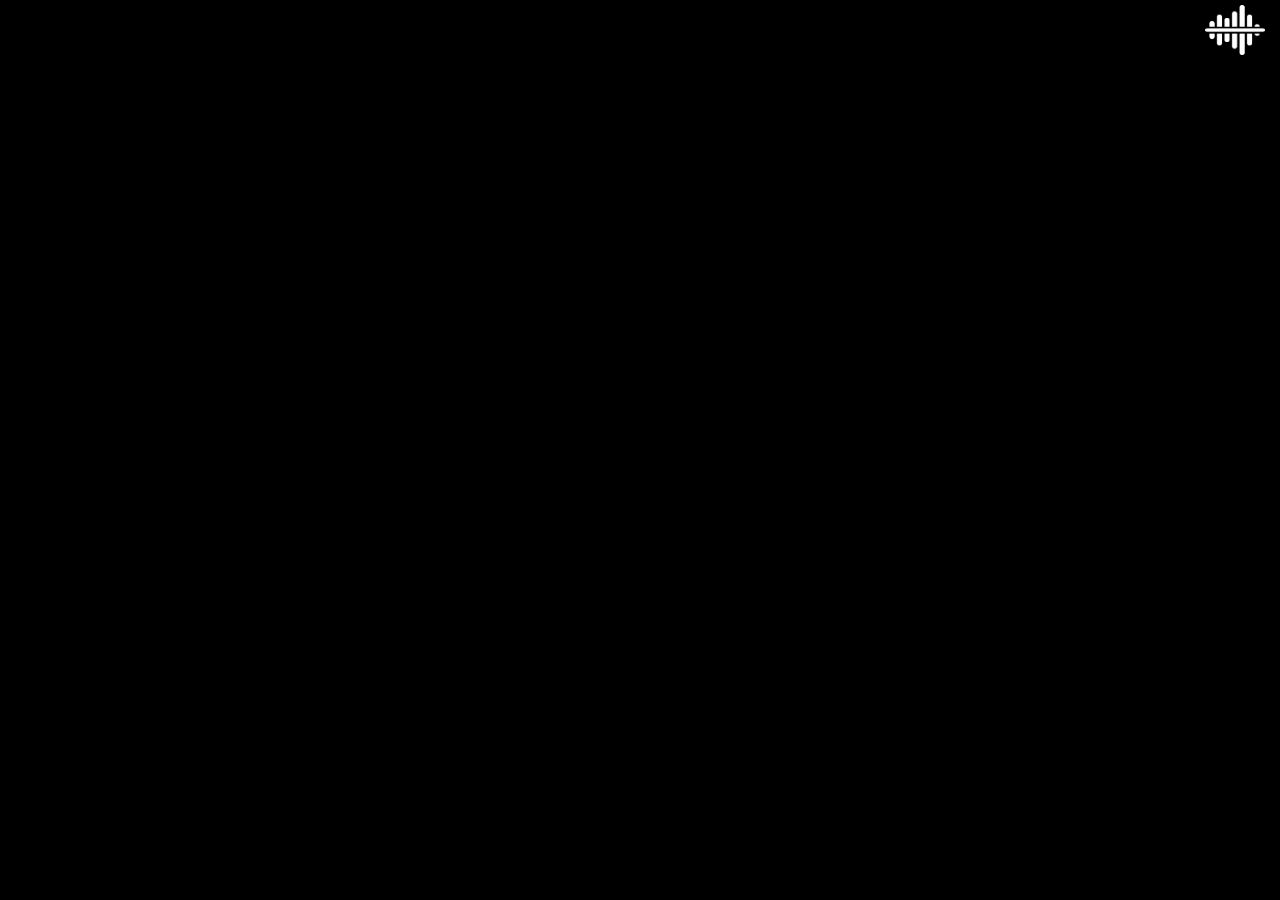
==== characters.html @ 4c678548 "asd" ====
<!DOCTYPE html>
<html lang="en">
  <head>
    <meta charset="UTF-8" />
    <meta http-equiv="X-UA-Compatible" content="IE=edge" />
    <meta name="viewport" content="width=device-width, initial-scale=1.0" />
    <title>Document</title>
    <link rel="stylesheet" href="css/characters.css" />
  </head>
  <body>
    <div class="slide_wrapper">
      <div class="sound" id="sound">
        <img src="/media/image/muted.png" alt="" id="muted" />
        <img src="/media/image/sound.png" alt="" id="sound" />
      </div>
      <div class="slides" id="slides">
        <div class="slide">
          <div class="video_wrapper" style="position: absolute">
            <video class="intro video" autoplay muted loop id="video">
              <source src="media/video/intro.mp4" />
            </video>
          </div>
        </div>
        <div class="slide" id="legolas">
          <div class="left">
            <img src="/media/image/legolas.jpg" alt="" />
            <div class="left_gradient"></div>
            <div class="data">
              <p>
                Legolas was a Sindar Elf who was part of the Fellowship of the
                Ring in the Third Age. Son of the Elvenking Thranduil of
                Mirkwood, Legolas was Mirkwood's prince, a messenger, and a
                master archer.
              </p>
              <div class="triangle"></div>
            </div>
          </div>
          <div class="middle">
            <p>L</p>
            <p>E</p>
            <p>G</p>
            <p>O</p>
            <p>L</p>
            <p>A</p>
            <p>S</p>
          </div>
          <div class="right">
            <video class="video" muted autoplay loop>
              <source src="media/video/legolas.mp4" />
            </video>
            <div class="right_gradient"></div>
          </div>
        </div>
        <div class="slide">
          <div class="left">
            <img src="/media/image/gandalf.jpg" alt="" />
            <div class="left_gradient"></div>
            <div class="data">
              <p>
                Gandalf the Grey, later known as Gandalf the White, and
                originally named Olórin, was an Istar (Wizard), dispatched to
                Middle-earth in the Third Age to combat the threat of Sauron.
              </p>
              <div class="triangle"></div>
            </div>
          </div>
          <div class="middle">
            <p>G</p>
            <p>A</p>
            <p>N</p>
            <p>D</p>
            <p>A</p>
            <p>L</p>
            <p>F</p>
          </div>
          <div class="right">
            <video class="video" muted autoplay loop>
              <source src="media/video/gandalf.mp4" />
            </video>
            <div class="right_gradient"></div>
          </div>
        </div>
        <div class="slide">
          <div class="left">
            <img src="/media/image/Aragorn.webp" alt="" />
            <div class="left_gradient"></div>
            <div class="data">
              <p>
                Aragorn II, son of Arathorn II and Gilraen, also known as
                Elessar and Strider, was the 16th and last Chieftain of the
                Dúnedain of the North; later crowned King Elessar Telcontar ,
                the 26th King of Arnor, 35th King of Gondor and first High King
                of Gondor and Arnor since the short reign of Isildur.
              </p>
              <div class="triangle"></div>
            </div>
          </div>
          <div class="middle">
            <p>A</p>
            <p>R</p>
            <p>A</p>
            <p>G</p>
            <p>O</p>
            <p>R</p>
            <p>N</p>
          </div>
          <div class="right">
            <video class="video" muted autoplay loop>
              <source src="media/video/aragorn.mp4" />
            </video>
            <div class="right_gradient"></div>
          </div>
        </div>
        <div class="slide">
          <div class="left">
            <img src="/media/image/Frodo.webp" alt="" />
            <div class="left_gradient"></div>
            <div class="data">
              <p>
                Frodo Baggins, son of Drogo Baggins, was a hobbit of the Shire
                in the late Third Age. He is commonly considered Tolkien's most
                renowned character for his leading role in the Quest of the
                Ring.
              </p>
              <div class="triangle"></div>
            </div>
          </div>
          <div class="middle">
            <p>F</p>
            <p>R</p>
            <p>O</p>
            <p>D</p>
            <p>O</p>
          </div>
          <div class="right">
            <video class="video" muted autoplay loop>
              <source src="media/video/frodo.mp4" />
            </video>
            <div class="right_gradient"></div>
          </div>
        </div>
        <div class="slide">
          <div class="left">
            <img src="/media/image/Bilbo.webp" alt="" />
            <div class="left_gradient"></div>
            <div class="data">
              <p>
                Bilbo Baggins was a Hobbit of the Shire, the main protagonist of
                The Hobbit and a secondary character in The Lord of the Rings.
              </p>
              <div class="triangle"></div>
            </div>
          </div>
          <div class="middle">
            <p>B</p>
            <p>I</p>
            <p>L</p>
            <p>B</p>
            <p>O</p>
          </div>
          <div class="right">
            <video class="video" muted autoplay loop>
              <source src="media/video/bilbo.mp4" />
            </video>
            <div class="right_gradient"></div>
          </div>
        </div>
      </div>
    </div>
    <div
      id="pc"
      style="
        display: none;
        position: absolute;
        top: 0;
        width: 100vw;
        height: 100vh;
        flex-direction: column;
        align-items: center;
        justify-content: center;
        font-size: 20px;
      "
    >
      Doar pe PC am zis Diana :)
    </div>
  </body>
  <script src="js/characters.js" type="text/javascript"></script>
</html>
---- css/characters.css ----
* {
  margin: 0;
  padding: 0;
}
@font-face {
  font-family: "GOT";
  src: url("/font/font.ttf");
}
.slide_wrapper {
  width: 100vw;
  height: 100vh;
  overflow: hidden;
}
.slides {
  transition: 0.5s;
  width: 100%;
  display: grid;
  grid-template-columns: 1fr 1fr 1fr 1fr 1fr 1fr;
}
.slide {
  position: relative;
  display: flex;
  align-items: center;
  justify-content: center;
  overflow: hidden;
  display: flex;
  flex-direction: row;
  width: 100vw;
  height: 100vh;
  background-color: black;
}

.slides:nth-child(1) .slide .left img {
  -webkit-transform: scaleX(-1);
  transform: scaleX(-1);
}
.left,
.right {
  opacity: 0;
  transition: 2s ease-out;
  display: flex;
  /* align-items: center; */
  justify-content: center;
  position: relative;
  width: 45vw;
  height: 100vh;
  overflow: hidden;
}
.middle {
  display: flex;
  flex-direction: column;
  align-items: center;
  justify-content: center;
  font-size: 50px;
  width: 10vw;
  color: white;
  font-family: GOT;
  height: 100vh;
}
.middle p {
  transition: 3s ease-out;
  opacity: 0;
}
.slide img {
  /* top: -50%; */
  position: absolute;
  min-height: 100%;
  min-width: 100%;
}
.right {
  display: flex;
  flex-direction: row;
  align-items: center;
  justify-content: center;
}
.video {
  width: 100vw;
}
.middle p {
  margin-top: 10px;
}
.left_gradient {
  pointer-events: none;
  position: absolute;
  width: 100%;
  height: 100%;
  background-image: linear-gradient(-90deg, black, transparent);
}
.right_gradient {
  pointer-events: none;
  position: absolute;
  width: 100%;
  height: 100%;
  background-image: linear-gradient(90deg, black, transparent);
}
.intro {
  width: 100vw;
}

.video_wrapper::before {
  position: absolute;
  display: flex;
  content: ".";
  z-index: 1111;
  background-color: rgb(0, 0, 0);
  width: 150px;
  height: 150px;
  bottom: 0;
  right: 0;
  width: 100vw;
  height: 10%;
}
.data {
  box-shadow: rgba(0, 0, 0, 0.25) 0px 54px 55px,
    rgba(0, 0, 0, 0.12) 0px -12px 30px, rgba(0, 0, 0, 0.12) 0px 4px 6px,
    rgba(0, 0, 0, 0.17) 0px 12px 13px, rgba(0, 0, 0, 0.09) 0px -3px 5px;
  width: 70%;
  left: 0;
  position: absolute;
  display: flex;
  flex-direction: row;
  bottom: 50px;
  color: black;
  border-top-right-radius: 100%;
}
.data p {
  font-size: 17px;
  font-family: Arial, Helvetica, sans-serif;
  background-color: white;
  padding: 20px 50px;
  padding-right: 0;
}
.triangle {
  width: 250px;
  border-top-right-radius: 100%;
  /* height: 50px; */
  background-color: rgb(255, 255, 255);
}
/* .black {
  width: 30vw;
  height: min(5vw, 5vh);
  background-color: rebeccapurple;
  z-index: 111;
  position: absolute;
  right: inherit;
  right: 0;
  bottom: 0;
} */
.sound {
  transition: 0.5s;
  width: 60px;
  height: 60px;
  position: absolute;
  top: 5px;
  right: 15px;
  z-index: 10000;
}
.sound img {
  cursor: pointer;
}
.sound img:nth-child(1) {
  left: 0;
  position: absolute;
  width: 60px;
}
.sound img:nth-child(2) {
  display: none;
  position: absolute;
  width: 51px;
  margin-left: auto;
}
.sound:hover {
  opacity: 1 !important;
}
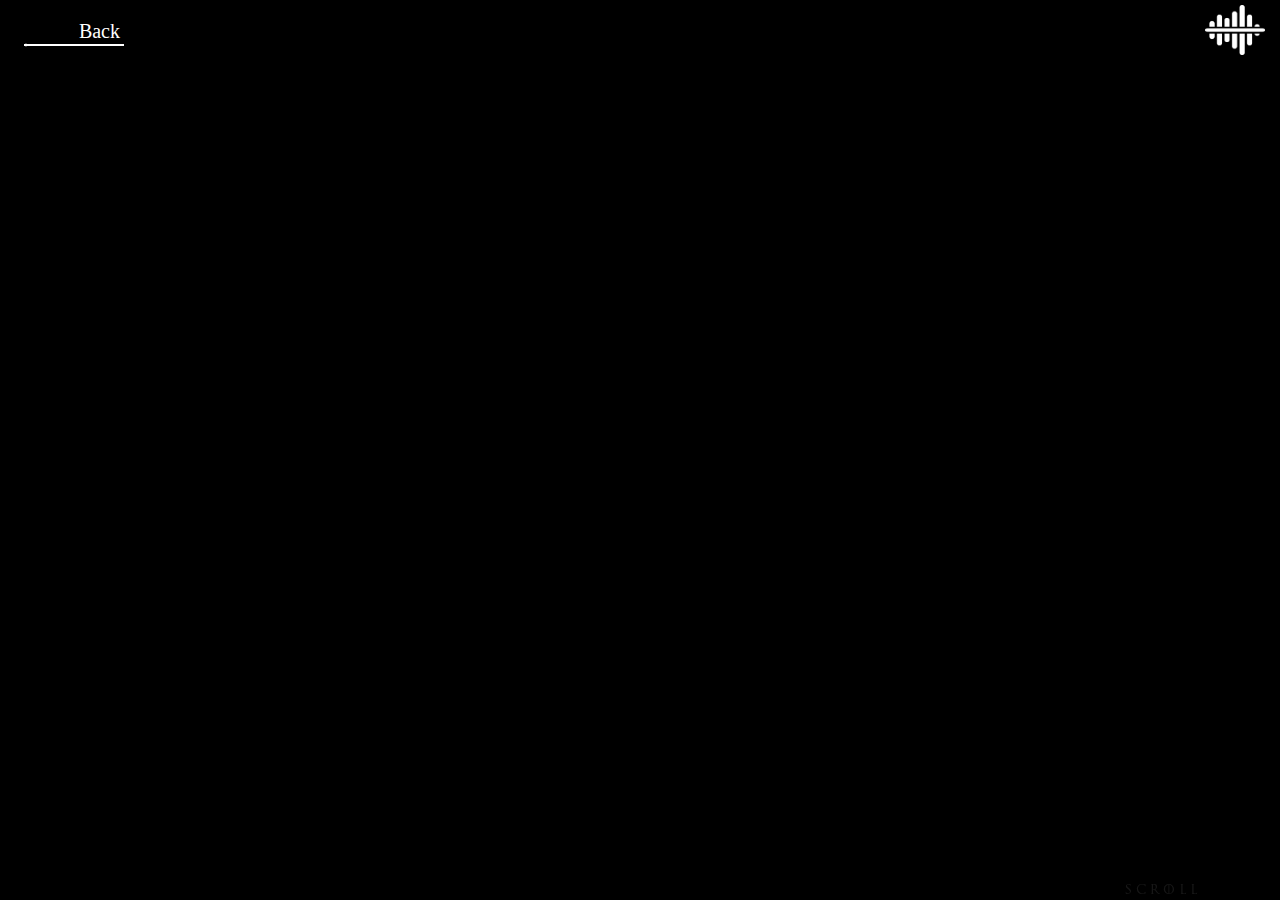
==== commit 6ca6adce: "asd" ====
--- a/characters.html
+++ b/characters.html
@@ -8,6 +8,13 @@
     <link rel="stylesheet" href="css/characters.css" />
   </head>
   <body>
+    <a class="back" href="index.html?s=1">
+      <div class="bar_wrapper">
+        <div class="bar"></div>
+      </div>
+      <p>Back</p>
+      <div class="bar_1"></div>
+    </a>
     <div class="slide_wrapper">
       <div class="sound" id="sound">
         <img src="/media/image/muted.png" alt="" id="muted" />
@@ -19,6 +26,14 @@
             <video class="intro video" autoplay muted loop id="video">
               <source src="media/video/intro.mp4" />
             </video>
+          </div>
+          <div class="container_wrapper">
+            <p>Scroll</p>
+            <div class="container">
+              <div class="chevron"></div>
+              <div class="chevron"></div>
+              <div class="chevron"></div>
+            </div>
           </div>
         </div>
         <div class="slide" id="legolas">
--- a/css/characters.css
+++ b/css/characters.css
@@ -172,3 +172,149 @@
 .sound:hover {
   opacity: 1 !important;
 }
+.back {
+  z-index: 1000;
+  cursor: pointer;
+  width: 100px;
+  height: 50px;
+  position: absolute;
+  display: flex;
+  flex-direction: column;
+  align-items: center;
+  justify-content: center;
+  left: 25px;
+  top: 20px;
+}
+.bar_wrapper {
+  left: 0;
+  top: 50%;
+  transform: translateY(-50%);
+  position: absolute;
+}
+.back .bar {
+  width: 0px;
+  height: 0px;
+  left: 0;
+  transition: 0.2s;
+  /* background-color: red; */
+  top: 50%;
+  border-top: 2px solid rgb(255, 255, 255);
+  border-left: 2px solid rgb(255, 255, 255);
+  transform: rotate(-45deg);
+}
+.back p {
+  text-decoration: none;
+  color: rgb(255, 255, 255);
+  position: absolute;
+  right: 5px;
+  top: 0;
+  font-family: myFirstFont;
+  font-size: 20px;
+}
+.back:hover .bar {
+  width: 20px;
+  height: 20px;
+}
+.back .bar_1 {
+  position: absolute;
+  top: 50%;
+  transform: translateY(-50%) translateX(-1px);
+  width: 100px;
+  height: 2px;
+  background-color: rgb(255, 255, 255);
+}
+.container_wrapper {
+  opacity: 0.3;
+  z-index: 1111;
+  position: absolute;
+  bottom: 20px;
+  right: 50px;
+  transform: translateX(-50%);
+}
+.container_wrapper p {
+  color: white;
+  opacity: 0.3;
+  font-size: 10px;
+  transform: translateY(+40px) translateX(10px);
+  letter-spacing: 5px;
+  font-family: GOT;
+}
+.container {
+  transform: rotate(-90deg);
+  width: 24px;
+  height: 24px;
+}
+
+.chevron {
+  position: absolute;
+  width: 28px;
+  height: 8px;
+  opacity: 0;
+  transform: scale3d(0.5, 0.5, 0.5);
+  animation: move 3s ease-out infinite;
+}
+
+.chevron:first-child {
+  animation: move 3s ease-out 1s infinite;
+}
+
+.chevron:nth-child(2) {
+  animation: move 3s ease-out 2s infinite;
+}
+
+.chevron:before,
+.chevron:after {
+  content: " ";
+  position: absolute;
+  top: 0;
+  height: 100%;
+  width: 51%;
+  background: #fff;
+}
+
+.chevron:before {
+  left: 0;
+  transform: skew(0deg, 30deg);
+}
+
+.chevron:after {
+  right: 0;
+  width: 50%;
+  transform: skew(0deg, -30deg);
+}
+
+@keyframes move {
+  25% {
+    opacity: 1;
+  }
+  33% {
+    opacity: 1;
+    transform: translateY(30px);
+  }
+  67% {
+    opacity: 1;
+    transform: translateY(40px);
+  }
+  100% {
+    opacity: 0;
+    transform: translateY(55px) scale3d(0.5, 0.5, 0.5);
+  }
+}
+
+.text {
+  display: block;
+  margin-top: 75px;
+  margin-left: -30px;
+  font-family: "Helvetica Neue", "Helvetica", Arial, sans-serif;
+  font-size: 12px;
+  color: #fff;
+  text-transform: uppercase;
+  white-space: nowrap;
+  opacity: 0.25;
+  animation: pulse 2s linear alternate infinite;
+}
+@keyframes pulse {
+  to {
+    opacity: 1;
+  }
+}
